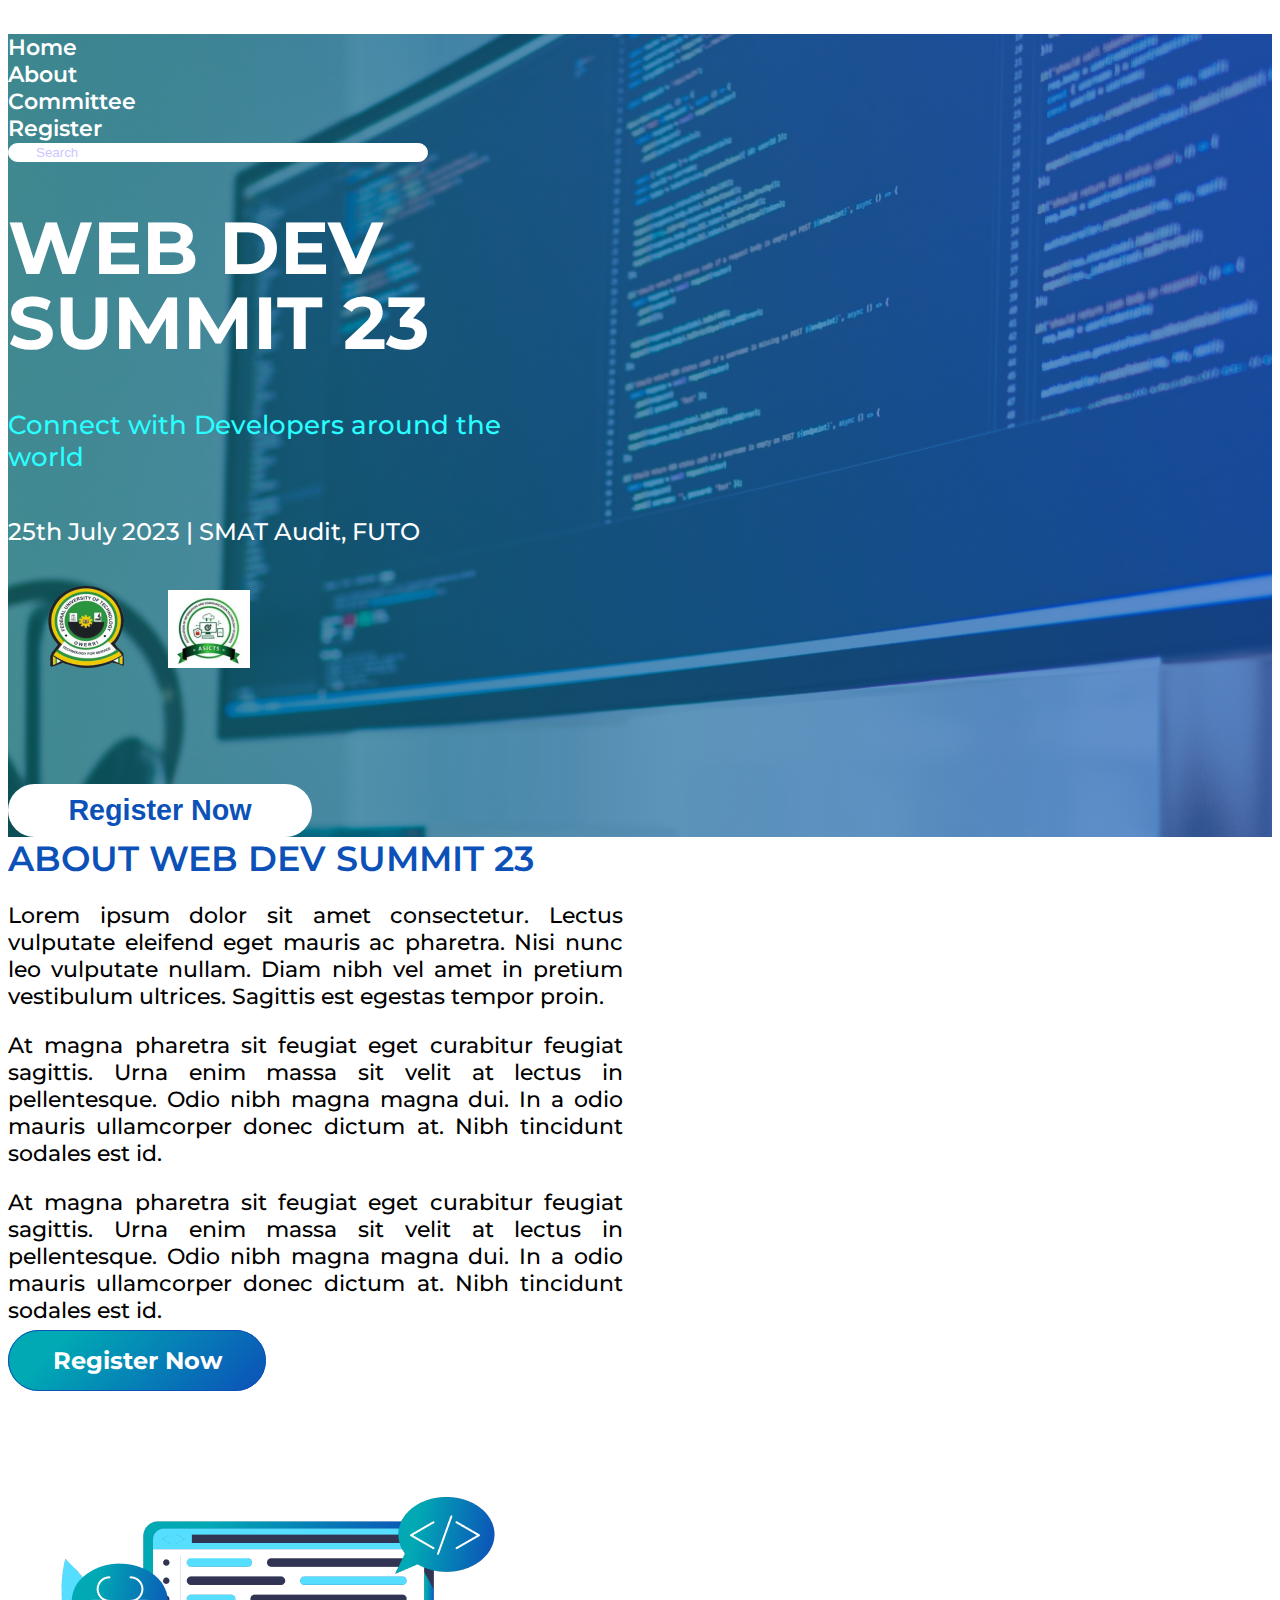
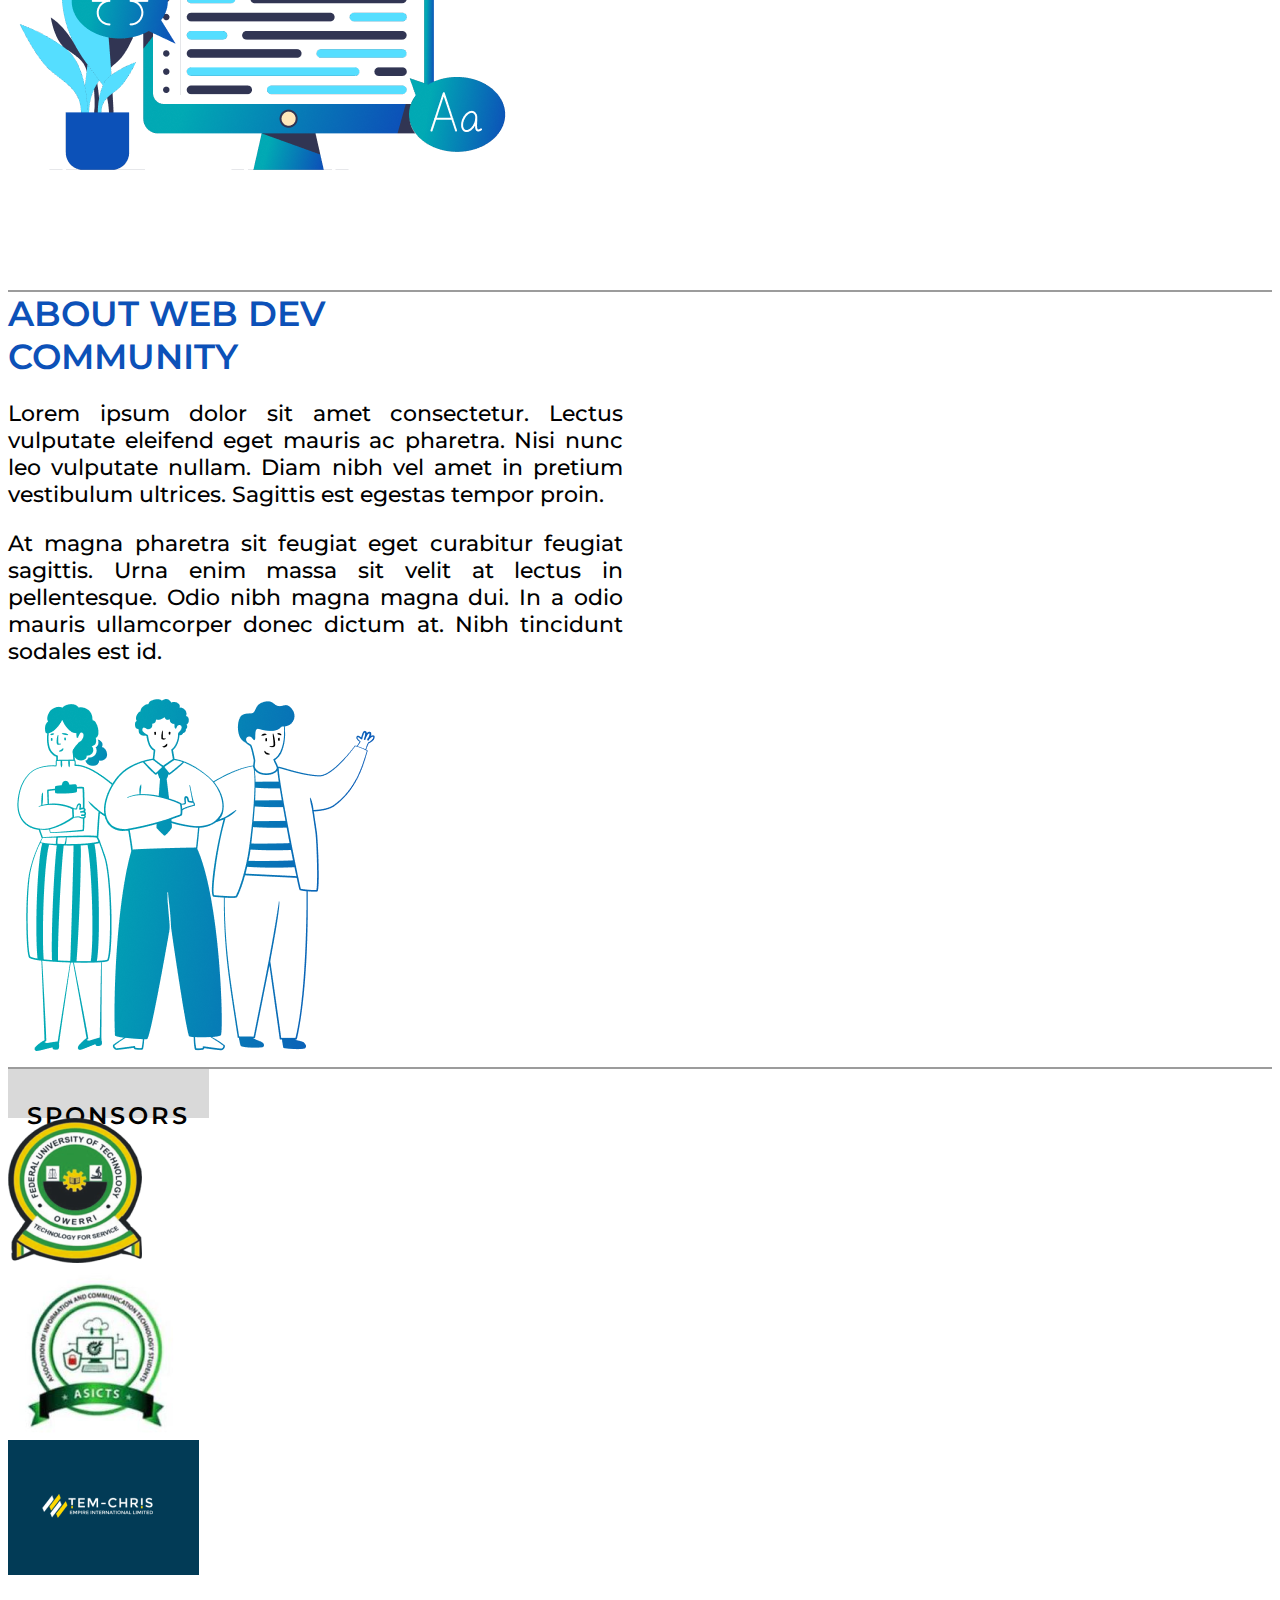
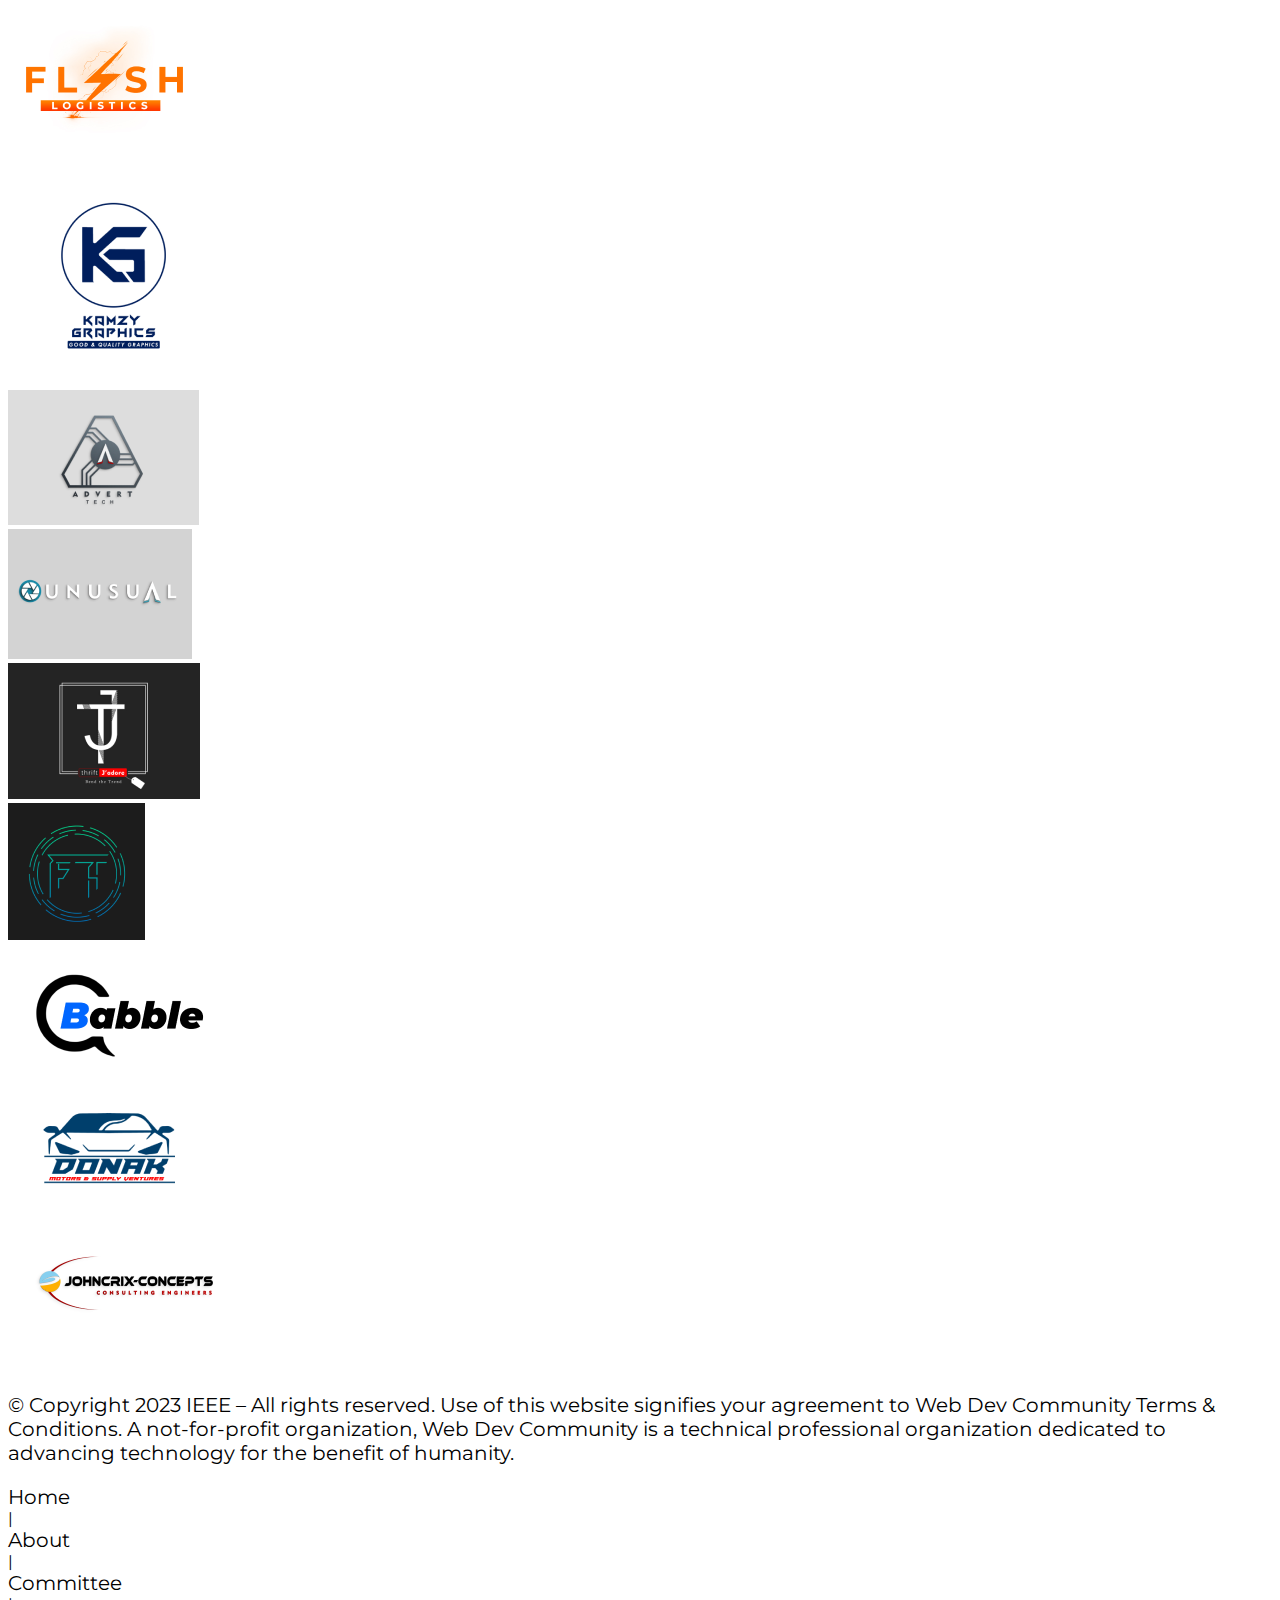
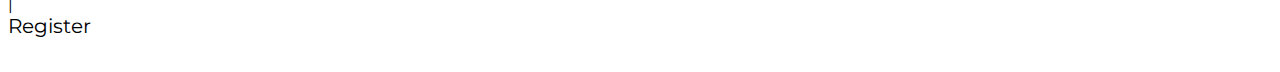
==== About.html @ 2242a03e "Add files via upload" ====
<!DOCTYPE html>
<html lang="en">

<head>
    <meta charset="utf-8" />
    <meta name="viewport" content="width=device-width, initial-scale=1.0" />
    <title>ABOUT</title>
    <link href="https://cdn.jsdelivr.net/npm/bootstrap@5.3.0/dist/css/bootstrap.min.css" rel="stylesheet"
        integrity="sha384-9ndCyUaIbzAi2FUVXJi0CjmCapSmO7SnpJef0486qhLnuZ2cdeRhO02iuK6FUUVM" crossorigin="anonymous">
    <link rel="stylesheet" href="styles/layout.css">
    <link rel="stylesheet" href="styles/about.css">
    <link rel="preconnect" href="https://fonts.googleapis.com">
    <link rel="preconnect" href="https://fonts.gstatic.com" crossorigin>
    <link href="https://fonts.googleapis.com/css2?family=Montserrat:wght@100;400;500;600;700;800&display=swap"
        rel="stylesheet">
</head>

<body>
    <!-- header-section starts -->
    <header>
        <div class="navbar">
            <div class="container">
                <div class="nav-items d-flex justify-content-between">
                    <div class="list-item"><a href="Index.html">Home</a></div>
                    <div class="list-item"><a href="About.html">About</a></div>
                    <div class="list-item"><a href="Committee.html">Committee</a></div>
                    <div class="list-item"><a href="Register.html">Register</a></div>
                    <div class="list-item"><input type="text" placeholder="Search" class="searchbar"></div>
                </div>
            </div>
        </div>
        <div class="hero-section container d-flex">
            <div class="hero-text">
                <h1>WEB DEV SUMMIT 23</h1>
                <h5>Connect with Developers around
                    the world</h5>
                <p>25th July 2023 | SMAT Audit, FUTO</p>
            </div>
            <div class="hero-image">
                <div class="images">
                    <img src="img/FUTO_logo.png" alt="">
                    <img src="img/Asicts_Logo.png" alt="">
                </div>
                <div class="hero-btn">
                    <button><a href="">Register Now</a></button>
                </div>
            </div>
        </div>
    </header>
    <!-- header-section ends -->

    <!-- main-content starts -->
    <main>
        <!-- about web section -->

        <div class="about-web mt-5">
            <div class="container d-flex justify-content-between">
                <div class="comm-text">
                    <div class="heading mb-4 text-center">ABOUT WEB DEV SUMMIT 23</div>
                    <p>Lorem ipsum dolor sit amet consectetur. Lectus vulputate eleifend eget mauris ac pharetra. Nisi
                        nunc leo vulputate nullam. Diam nibh vel amet in pretium vestibulum ultrices. Sagittis est
                        egestas tempor proin.</p>

                    <P>At magna pharetra sit feugiat eget curabitur feugiat sagittis. Urna enim massa sit velit at
                        lectus in pellentesque. Odio nibh magna magna dui. In a odio mauris ullamcorper donec dictum at.
                        Nibh tincidunt sodales est id.</p>

                    <P>At magna pharetra sit feugiat eget curabitur feugiat sagittis. Urna enim massa sit velit at
                        lectus in pellentesque. Odio nibh magna magna dui. In a odio mauris ullamcorper donec dictum at.
                        Nibh tincidunt sodales est id.</p>

                    <div class="btn my-3"> <a href="">Register Now </a> </div>
                </div>
                <div class="comm-img">
                    <img src="img/Coding.png" alt="">
                </div>
            </div>
        </div>

        <div class="divider my-5"></div>

        <!-- About community section -->
        <div class="about-community">
            <div class="container d-flex justify-content-between">
                <div class="comm-text">
                    <div class="heading mb-4 text-center">ABOUT WEB DEV COMMUNITY</div>
                    <p>Lorem ipsum dolor sit amet consectetur. Lectus vulputate eleifend eget mauris ac pharetra. Nisi
                        nunc leo vulputate nullam. Diam nibh vel amet in pretium vestibulum ultrices. Sagittis est
                        egestas tempor proin.</p>

                    <P>At magna pharetra sit feugiat eget curabitur feugiat sagittis. Urna enim massa sit velit at
                        lectus in pellentesque. Odio nibh magna magna dui. In a odio mauris ullamcorper donec dictum at.
                        Nibh tincidunt sodales est id.</p>
                </div>
                <div class="comm-img">
                    <img src="img/About_Our_Team_1.png" alt="">
                </div>
            </div>
        </div>

        <div class="divider my-5"></div>
    </main>
    <!-- main-content ends -->

    <footer>
        <div class="sponsor-section">
            <div class="container">
                <div class="sponsor-text mt-5">
                    <p>SPONSORS</p>
                </div>
                <div class="row mt-5">
                    <div class="col-3"><img src="img/FUTO_logo_main 1.png" alt="" class="mx-auto d-block"></div>
                    <div class="col-3"><img src="img/Asictsmainlogo.png" alt="" class="mx-auto d-block"></div>
                    <div class="col-3"><img src="img/TEM-CHRISLOGO+BLUE BACKGROUND 1.png" alt=""
                            class="mx-auto d-block"></div>
                    <div class="col-3"><img src="img/FLASH_LOGISTICS.png" alt="" class="mx-auto d-block"></div>
                </div>
                <div class="row mt-5">
                    <div class="col-3"><img src="img/kamzyGraphics.png" alt="" class="mx-auto d-block"></div>
                    <div class="col-3"><img src="img/ADVERTTECHBLACK1.png" alt="" class="mx-auto d-block"></div>
                    <div class="col-3"><img src="img/UNUSUAL_LOGO_copy 1.png" alt="" class="mx-auto d-block unusual">
                    </div>
                    <div class="col-3"><img src="img/THRIFT_J'ADORE_LOGO.png" alt="" class="mx-auto d-block"></div>
                </div>
                <div class="row my-5">
                    <div class="col-3"><img src="img/FT_LOGO_SAMPLE.png" alt="" class="mx-auto d-block"></div>
                    <div class="col-3"><img src="img/babble.png" alt="" class="mx-auto d-block"></div>
                    <div class="col-3"><img src="img/donak_motors_logo.png" alt="" class="mx-auto d-block"></div>
                    <div class="col-3"><img src="img/JOHNCRIX_LOGO.png" alt="" class="mx-auto d-block"></div>
                </div>
            </div>
        </div>
        <div class="footer-text container">
            <p>© Copyright 2023 IEEE – All rights reserved. Use of this website signifies your agreement to Web Dev
                Community
                Terms & Conditions. A not-for-profit organization, Web Dev Community is a technical professional
                organization
                dedicated to advancing technology for the benefit of humanity.</p>
        </div>
        <div class="footer-nav">
            <div class="navbar">
                <div class="container">
                    <div class="nav-items d-flex">
                        <div class="list-item"><a href="Index.html">Home</a></div>
                        <div class="list-item">|</div>
                        <div class="list-item"><a href="About.html">About</a></div>
                        <div class="list-item">|</div>
                        <div class="list-item"><a href="Committee.html">Committee</a></div>
                        <div class="list-item">|</div>
                        <div class="list-item"><a href="Register.html">Register</a></div>
                    </div>
                </div>
            </div>
        </div>
    </footer>



    <script src="https://cdn.jsdelivr.net/npm/@popperjs/core@2.11.8/dist/umd/popper.min.js"
        integrity="sha384-I7E8VVD/ismYTF4hNIPjVp/Zjvgyol6VFvRkX/vR+Vc4jQkC+hVqc2pM8ODewa9r"
        crossorigin="anonymous"></script>
    <script src="https://cdn.jsdelivr.net/npm/bootstrap@5.3.0/dist/js/bootstrap.min.js"
        integrity="sha384-fbbOQedDUMZZ5KreZpsbe1LCZPVmfTnH7ois6mU1QK+m14rQ1l2bGBq41eYeM/fS"
        crossorigin="anonymous"></script>
    <script src="https://cdn.jsdelivr.net/npm/bootstrap@5.3.0/dist/js/bootstrap.bundle.min.js"
        integrity="sha384-geWF76RCwLtnZ8qwWowPQNguL3RmwHVBC9FhGdlKrxdiJJigb/j/68SIy3Te4Bkz"
        crossorigin="anonymous"></script>
</body>

</html>
---- styles/layout.css ----
body {
    font-size: 16px;
    font-family: 'Montserrat', sans-serif;
    box-sizing: border-box;
}

header {
    background: linear-gradient(to left, hsla(216, 88%, 38%, 0.65), hsla(184, 100%, 22%, 0.65)), url('../img/BACKGROUND.png');
    background-position: center;
    background-size: cover;
    background-repeat: no-repeat;
    /* height: 65vh;
    width: 100%; */
}

header .navbar .container .nav-items {
    width: 100%;
    margin-top: 2.12rem;
}

header .navbar .container .nav-items .list-item a {
    text-decoration: none;
    color: #FFF;
    font-size: 1.375rem;
    font-weight: 600;
    line-height: normal;
}

.searchbar {
    background-image: url('../img/search_icon.svg');
    color: #7D7D7D;
    background-repeat: no-repeat;
    background-position: left center;
    text-indent: 25px;
    border-radius: 3.125rem;
    border: #FFF 1px solid;
    /* background: var(--primary-colors-white, #FFF); */
    width: 25.875rem;
}

::placeholder {
    color: #cac7ff;
}

header .hero-section {
    grid-gap: 250px;
}

header .hero-section .hero-text,
header .hero-section .hero-image {
    width: 546px;
    margin-top: 2.5rem;
}

header .hero-section .hero-text h1 {
    width: 424px;
    font-size: 4.60144rem;
    font-style: normal;
    font-weight: 700;
    line-height: 101.9%;
    color: #FFF;
}

header .hero-section .hero-text h5 {
    margin-top: 0.56rem;
    width: 543.5px;
    color: #2AFFFF;
    font-size: 1.64369rem;
    font-style: normal;
    font-weight: 500;
    line-height: normal;
}

header .hero-section .hero-text p {
    color: var(--primary-colors-white, #FFF);
    margin-top: 2.19rem;
    margin-bottom: 1.19rem;
    font-size: 1.5rem;
    font-style: normal;
    font-weight: 500;
    line-height: normal;
}

header .hero-section .hero-image .images img {
    margin-left: 2.5rem;
}

/* header .hero-section .hero-image .button {
    margin-bottom: 5.18rem;

}

header .hero-section .hero-image .button p {
    font-size: 1.793rem;
    font-weight: 600;
    line-height: normal;
    color: linear-gradient(#00A9B4, #0C51B8);
    color: #0C51B8;
    padding: 12px 24px;
    border: #FFF 1px solid;
    border-radius: 3.29538rem;
    margin-top: 7rem;
    width: 19rem;
    text-align: center;
    background: #FFF;
} */

.hero-btn button {
    padding: 10px 30px;
    border-radius: 3.29538rem;
    cursor: pointer;
    outline: none;
    background: #fff;
    border: 0;
    font-weight: 600;
    margin-top: 7rem;
    width: 19rem;
}

.hero-btn button a {
    color: #0c51b8;
    font-size: 1.793rem;
    text-align: center;
    text-decoration: none;
}

.hero-btn button:hover {
    background: transparent;
    border: 1.5px solid #fff;
    transition: all .5s;
}

.hero-btn button a:hover {
    color: #fff;
}

footer .sponsor-section .container .sponsor-text {
    background-color: #D9D9D9;
    color: #000;
    font-size: 1.50738rem;
    font-style: normal;
    font-weight: 600;
    line-height: normal;
    letter-spacing: 0.18088rem;
    width: 12.5625rem;
    height: 2.5625rem;
    text-align: center;
    padding-top: 0.48rem;
}

footer .footer-text {
    color: #000;
    font-size: 1.25rem;
    font-style: normal;
    font-weight: 400;
    line-height: normal;
}

footer .footer-nav .navbar .container .nav-items {
    width: 100%;
    margin-bottom: 2.12rem;
    grid-gap: 50px;
}

footer .footer-nav .navbar .container .nav-items a {
    text-decoration: none;
    color: #000;
    font-size: 1.25rem;
}

.unusual {
    background: lightgray 50% / cover no-repeat;
}
---- styles/about.css ----
body {
    font-size: 16px;
    font-family: 'Montserrat', sans-serif;
    box-sizing: border-box;
}



footer .sponsor-section .container .sponsor-text {
    background-color: #D9D9D9;
    color: #000;
    font-size: 1.50738rem;
    font-style: normal;
    font-weight: 600;
    line-height: normal;
    letter-spacing: 0.18088rem;
    width: 12.5625rem;
    height: 2.5625rem;
    text-align: center;
    padding-top: 0.48rem;
}

.divider {
    border: 1px #9C9C9C solid;
}

.about-community .container .comm-text .heading,
.about-web .container .comm-text .heading {
    width: 34.75rem;
    color: var(--primary-colors-blue, #0C51B8);
    font-size: 2.17638rem;
    font-style: normal;
    font-weight: 600;
    line-height: normal;
}

.about-community .container .comm-text p,
.about-web .container .comm-text p {
    width: 38.4375rem;
    flex-shrink: 0;
    color: #000;
    text-align: justify;
    font-size: 1.375rem;
    font-style: normal;
    font-weight: 500;
    line-height: normal;
}

.btn a {
    width: 15.75rem;
    height: 3.71344rem;
    border: 1px #0C51B8 solid;
    border-radius: 2.73169rem;
    background: var(--gradients-gradient-2, linear-gradient(135deg, #00A9B4 19.60%, #0C51B8 100%));
    color: var(--primary-colors-white, #FFF);
    font-size: 1.48631rem;
    font-style: normal;
    font-weight: 700;
    line-height: normal;
    text-decoration: none;
    padding: 0.93rem 2.72rem;
}

.btn a:hover {
    background: transparent;
    border: 1.5px solid #0C51B8;
    transition: all .5s;
    color: #0C51B8;
}

.unusual {
    background: lightgray 50% / cover no-repeat;
}
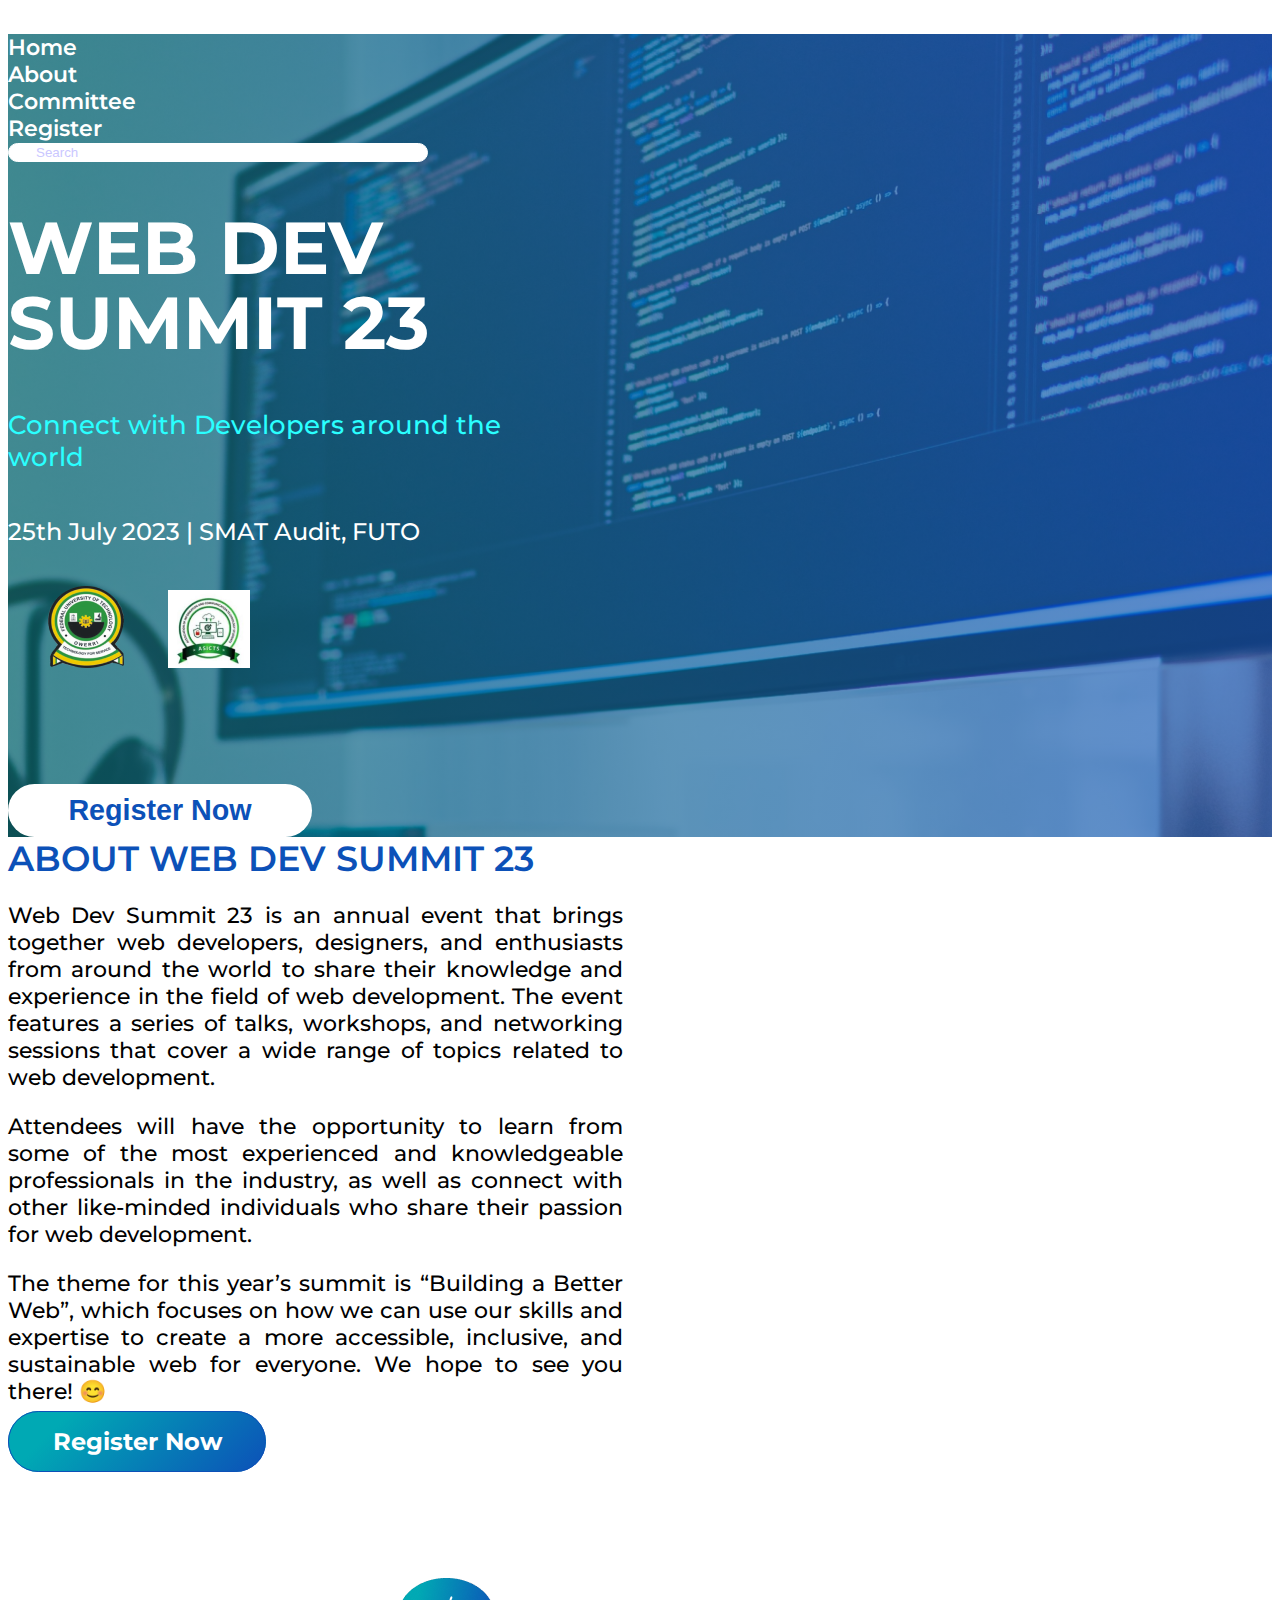
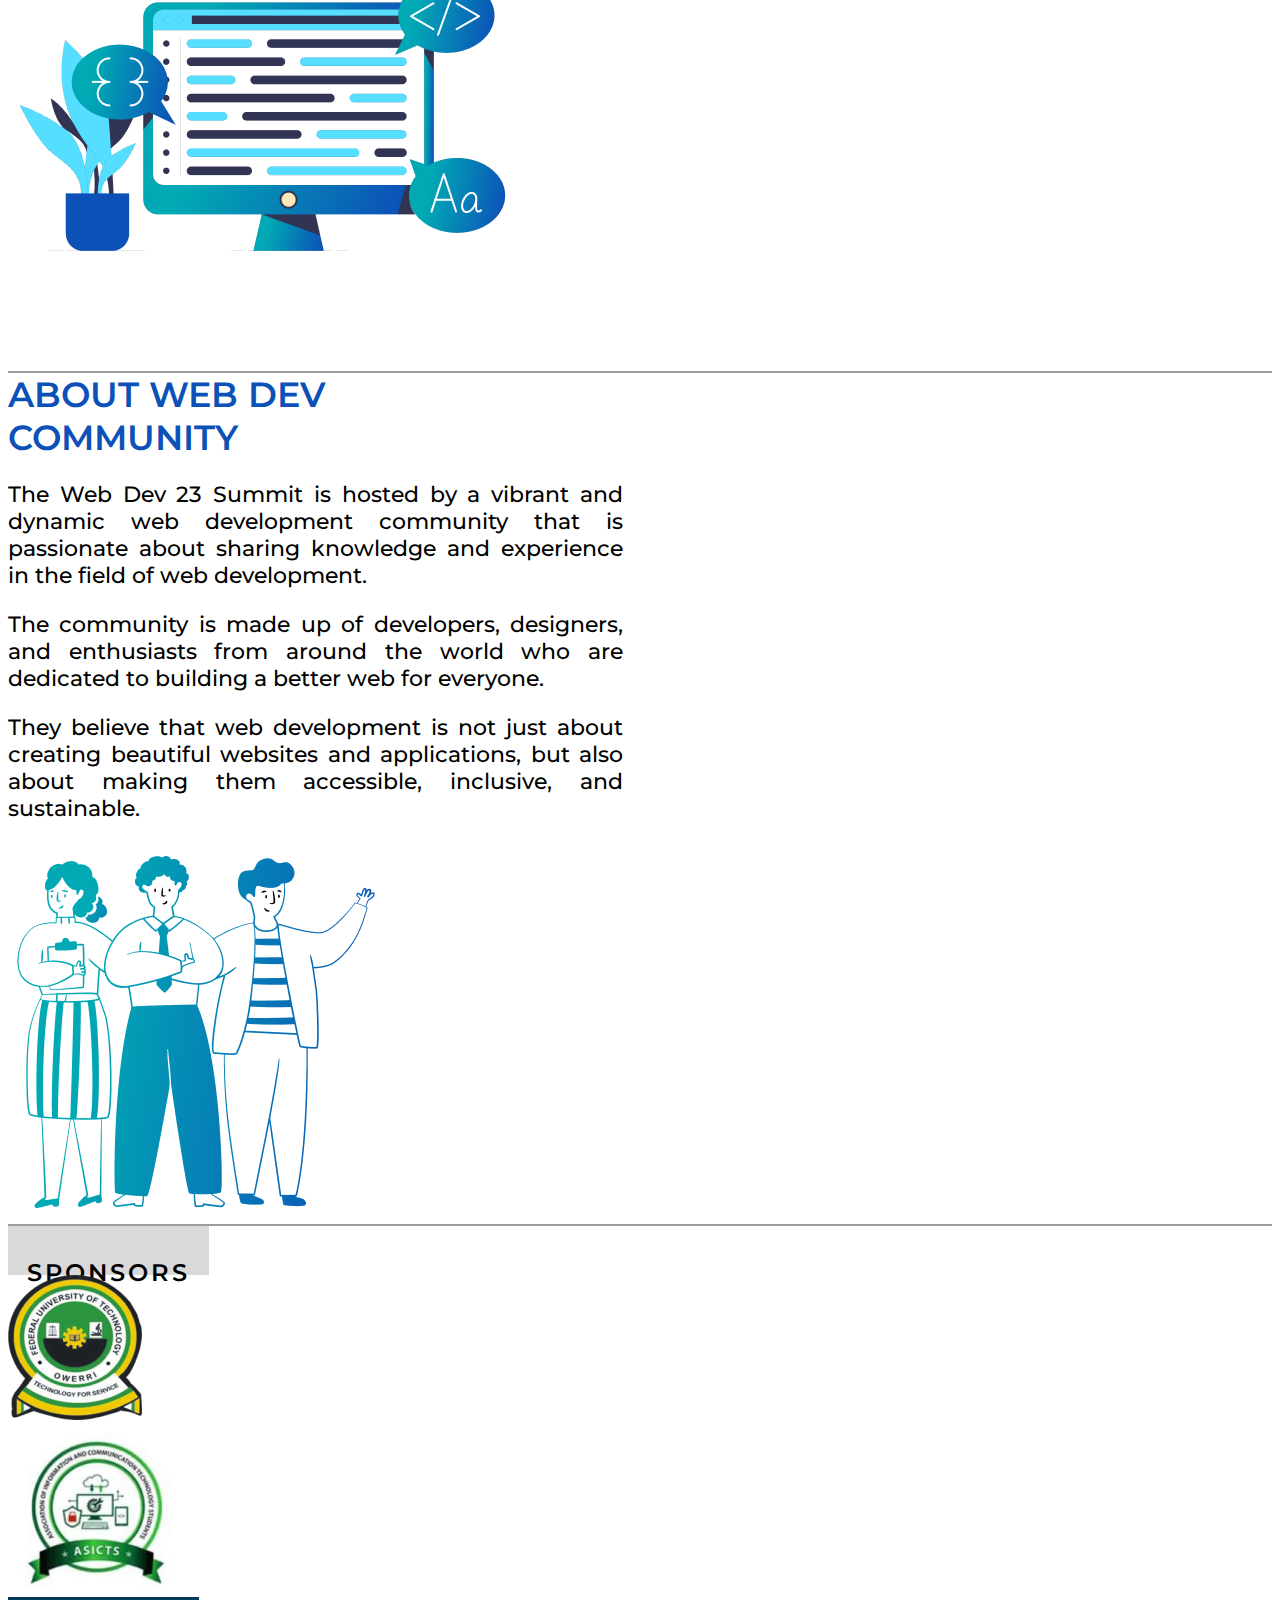
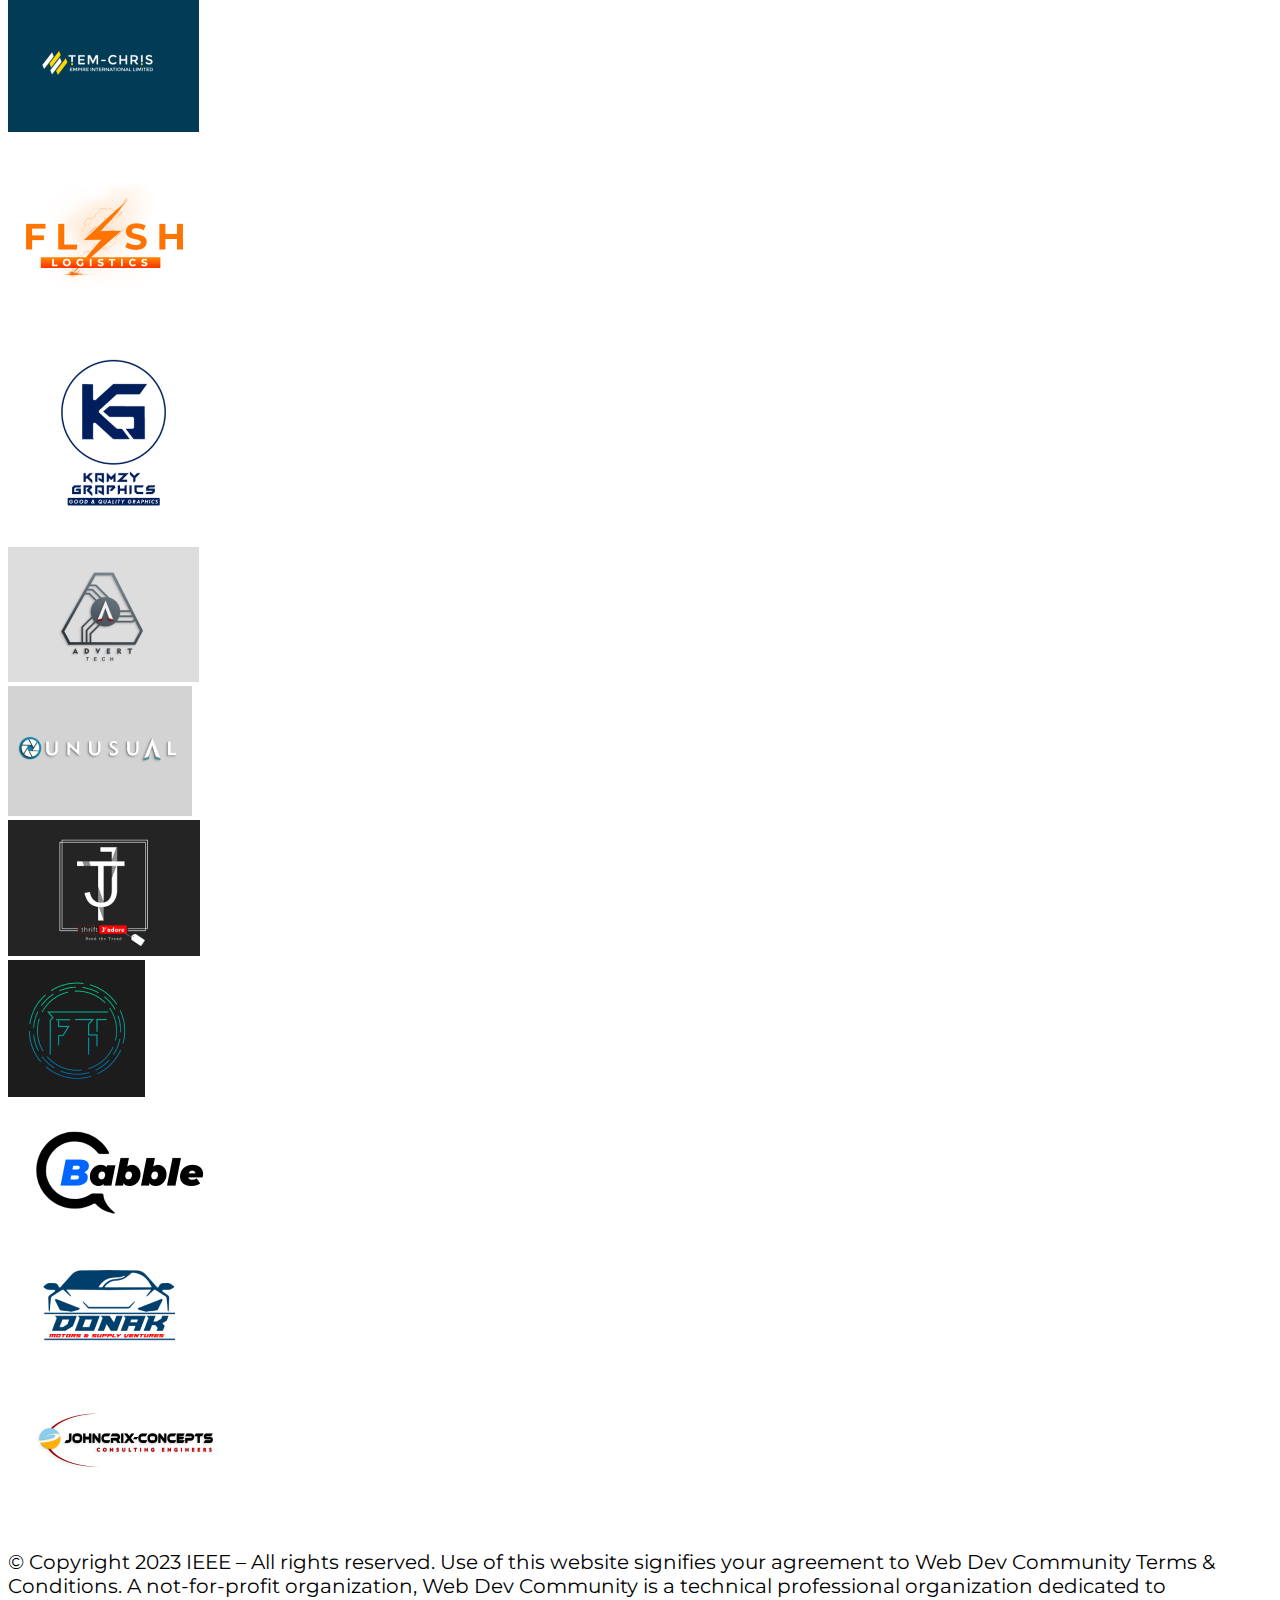
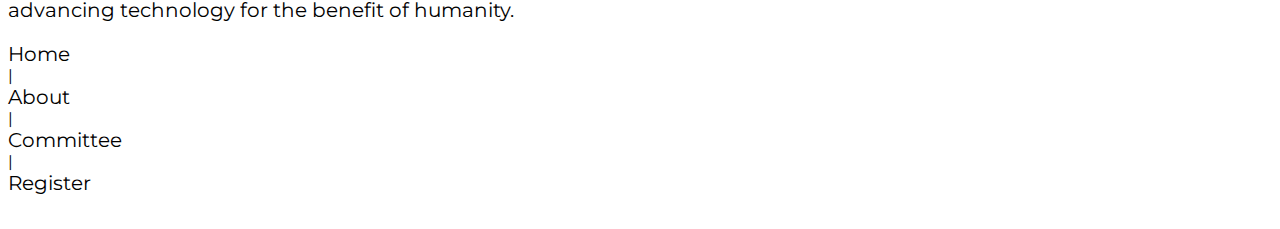
==== commit 464c0af9: "master corrections have been made" ====
--- a/About.html
+++ b/About.html
@@ -42,7 +42,7 @@
                     <img src="img/Asicts_Logo.png" alt="">
                 </div>
                 <div class="hero-btn">
-                    <button><a href="">Register Now</a></button>
+                    <button><a href="Register.html">Register Now</a></button>
                 </div>
             </div>
         </div>
@@ -57,19 +57,20 @@
             <div class="container d-flex justify-content-between">
                 <div class="comm-text">
                     <div class="heading mb-4 text-center">ABOUT WEB DEV SUMMIT 23</div>
-                    <p>Lorem ipsum dolor sit amet consectetur. Lectus vulputate eleifend eget mauris ac pharetra. Nisi
-                        nunc leo vulputate nullam. Diam nibh vel amet in pretium vestibulum ultrices. Sagittis est
-                        egestas tempor proin.</p>
+                    <p>Web Dev Summit 23 is an annual event that brings together web developers, designers, and
+                        enthusiasts from around the world to share their knowledge and experience in the field of web
+                        development. The event features a series of talks, workshops, and networking sessions that cover
+                        a wide range of topics related to web development.</p>
 
-                    <P>At magna pharetra sit feugiat eget curabitur feugiat sagittis. Urna enim massa sit velit at
-                        lectus in pellentesque. Odio nibh magna magna dui. In a odio mauris ullamcorper donec dictum at.
-                        Nibh tincidunt sodales est id.</p>
+                    <p> Attendees will have the opportunity to learn from some of the most experienced and knowledgeable
+                        professionals in the industry, as well as connect with other like-minded individuals who share
+                        their passion for web development.</p>
 
-                    <P>At magna pharetra sit feugiat eget curabitur feugiat sagittis. Urna enim massa sit velit at
-                        lectus in pellentesque. Odio nibh magna magna dui. In a odio mauris ullamcorper donec dictum at.
-                        Nibh tincidunt sodales est id.</p>
+                    <p>The theme for this year’s summit is “Building a Better Web”, which focuses on how we can use our
+                        skills and expertise to create a more accessible, inclusive, and sustainable web for everyone.
+                        We hope to see you there! 😊</p>
 
-                    <div class="btn my-3"> <a href="">Register Now </a> </div>
+                    <div class="btn my-3"> <a href="Register.html">Register Now </a> </div>
                 </div>
                 <div class="comm-img">
                     <img src="img/Coding.png" alt="">
@@ -84,13 +85,14 @@
             <div class="container d-flex justify-content-between">
                 <div class="comm-text">
                     <div class="heading mb-4 text-center">ABOUT WEB DEV COMMUNITY</div>
-                    <p>Lorem ipsum dolor sit amet consectetur. Lectus vulputate eleifend eget mauris ac pharetra. Nisi
-                        nunc leo vulputate nullam. Diam nibh vel amet in pretium vestibulum ultrices. Sagittis est
-                        egestas tempor proin.</p>
+                    <p>The Web Dev 23 Summit is hosted by a vibrant and dynamic web development community that is
+                        passionate about sharing knowledge and experience in the field of web development.</p>
 
-                    <P>At magna pharetra sit feugiat eget curabitur feugiat sagittis. Urna enim massa sit velit at
-                        lectus in pellentesque. Odio nibh magna magna dui. In a odio mauris ullamcorper donec dictum at.
-                        Nibh tincidunt sodales est id.</p>
+                    <P>The community is made up of developers, designers, and enthusiasts from around the world who are
+                        dedicated to building a better web for everyone.</p>
+
+                    <p>They believe that web development is not just about creating beautiful websites and applications,
+                        but also about making them accessible, inclusive, and sustainable.</p>
                 </div>
                 <div class="comm-img">
                     <img src="img/About_Our_Team_1.png" alt="">
